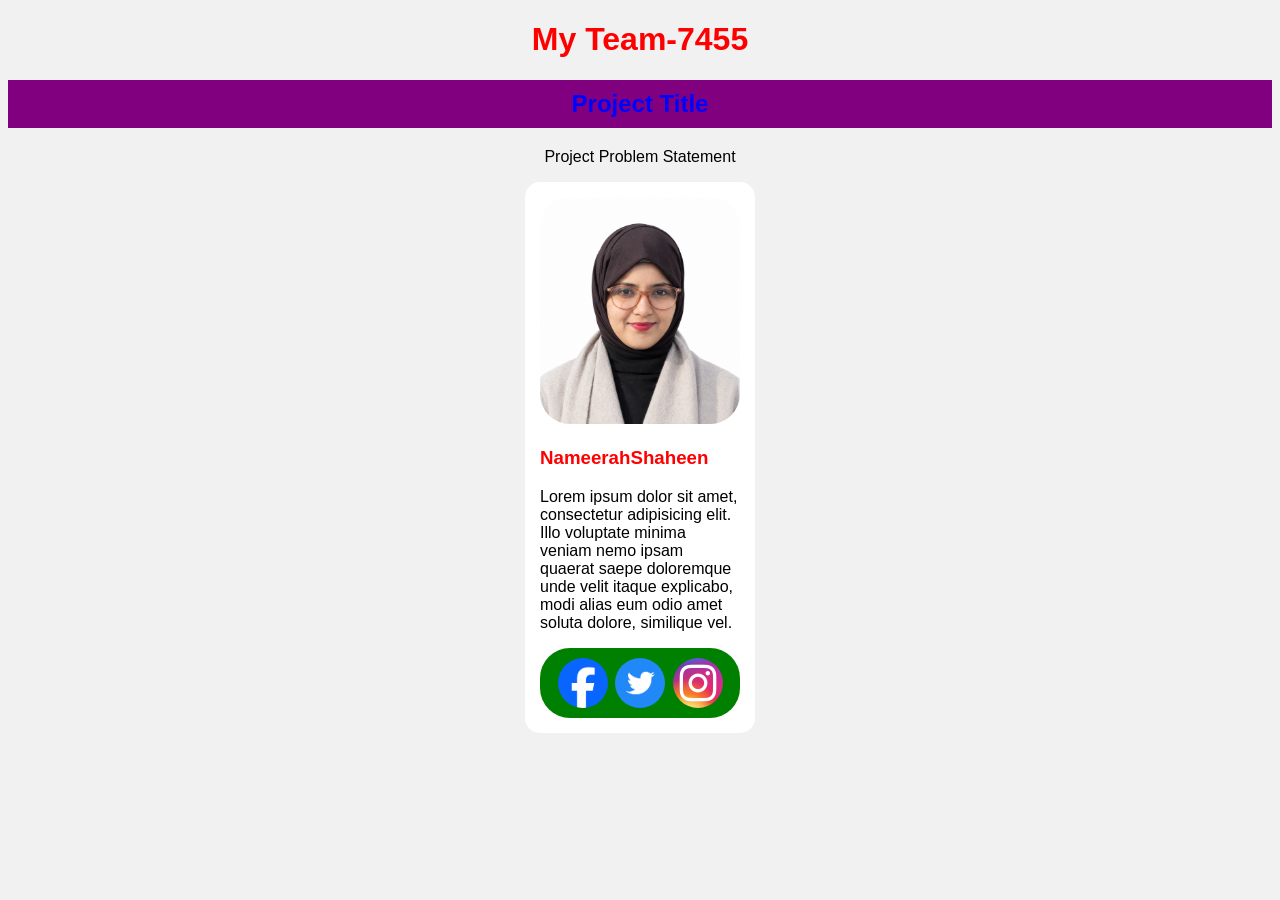
==== index.html @ 8765c52a "my project" ====
<!DOCTYPE html>
<html lang="en">
<head>
    <meta charset="UTF-8">
    <meta name="viewport" content="width=device-width, initial-scale=1.0">
    <title>Team-NG7455</title>
    <link rel="stylesheet" href="index.css">
</head>
<body>
    <div class="title">
        <h1>My Team-7455</h1>
        <h2>Project Title</h2>
        <p>Project Problem Statement</p>
    </div>
    <div class="container">
        <div class="card">
            <img src="image.png"alt="">
            <div class="content">
                <h3>NameerahShaheen</h3>
                <p>Lorem ipsum dolor sit amet, consectetur adipisicing elit. Illo voluptate minima veniam nemo ipsam quaerat saepe doloremque unde velit itaque explicabo, modi alias eum odio amet soluta dolore, similique vel.</p>
                <div class="social-icon">
                    <div class="icon">
                        <img src="icon1.png" alt="">
                    </div>
                    <div class="icon">
                        <img src="twitter.jpeg" alt="">
                    </div>

                    <div class="icon">

                         <img src="image copy.png" alt="">
                    </div>

                </div>
            </div>
        </div>
    </div>
</body>
</html>
---- index.css ----
body{
     background-color: rgb(241, 241, 241);
}
*{
    font-family:Verdana, Geneva, Tahoma, sans-serif;
}
.title{
    text-align: center;
}
h1{
    color:red;
}
h2{
    color:blue;
    background-color:purple;
    padding:10px;
}
.card{
    width:200px;
    background-color:white;
    padding:15px;
    border-radius:15px;
    transition:transform .5s, border-radius .5s;
}
img{
    width:100%;
    border-radius:30px;
    overflow:hidden;
}
.content h3{
    color:red;
}
.social-icon{
    display:flex;
    justify-content:space-evenly;
    background-color:green;
    padding:10px;
    border-radius:30px;
}
.icon{
    height:50px;
    width:50px;
    background-color:green;
    font-size:2em;
    text-align:center;
    border-radius: 50%;

   transition:transform .4s;

}
.icon:hover{
    transform: scale(1.2);
    box-shadow:0 0 15px grey;
}
.card:hover{
    transform:scale(1.1);
     box-shadow:0 0 15px grey;
}
.container{
    display:flex;
    gap:30px;
    flex-wrap:wrap;
    justify-content:space-evenly;
}
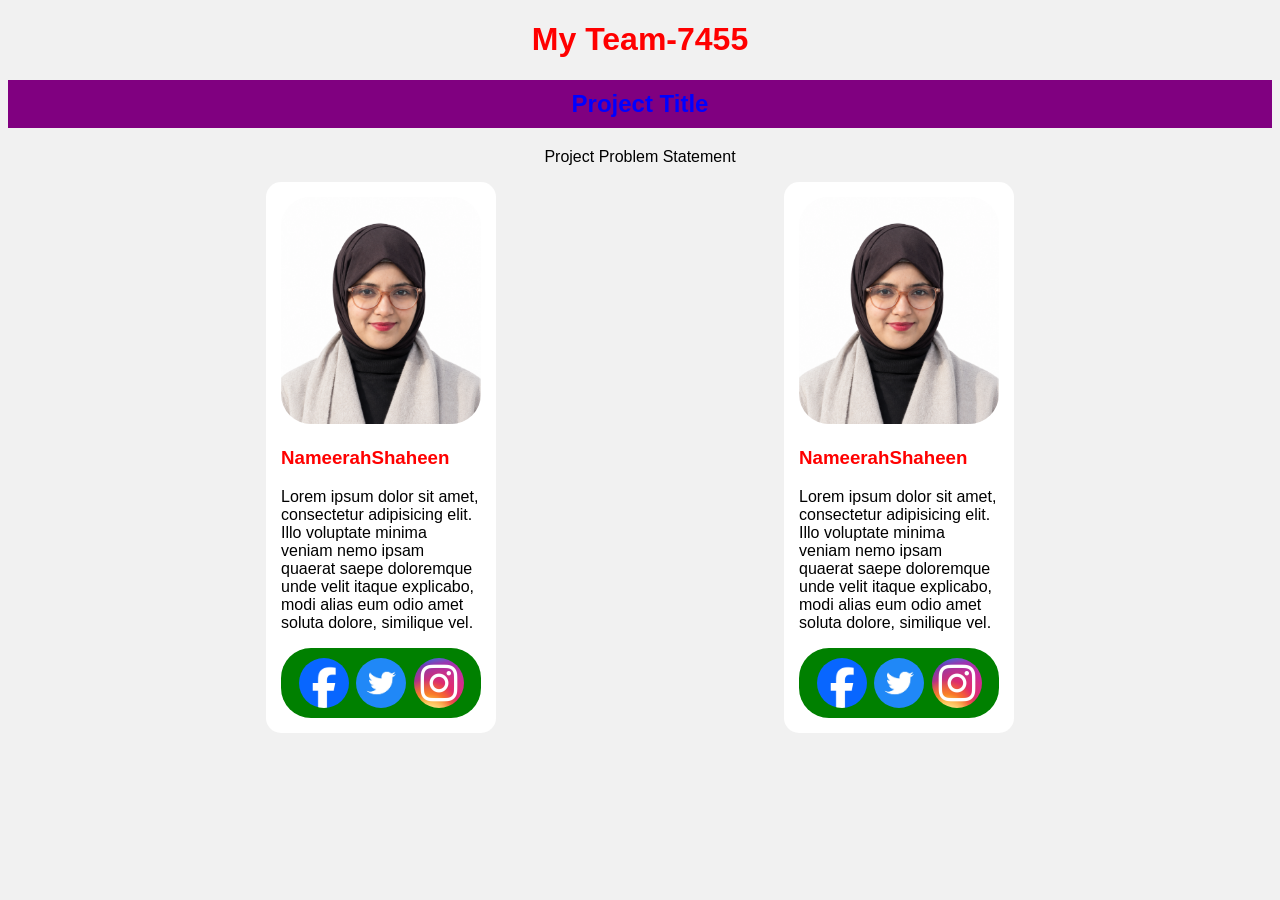
==== commit a1a9aaa0: "modified" ====
--- a/index.html
+++ b/index.html
@@ -14,7 +14,7 @@
     </div>
     <div class="container">
         <div class="card">
-            <img src="image.png"alt="">
+            <img src="image.png" alt="">
             <div class="content">
                 <h3>NameerahShaheen</h3>
                 <p>Lorem ipsum dolor sit amet, consectetur adipisicing elit. Illo voluptate minima veniam nemo ipsam quaerat saepe doloremque unde velit itaque explicabo, modi alias eum odio amet soluta dolore, similique vel.</p>
@@ -28,7 +28,30 @@
 
                     <div class="icon">
 
-                         <img src="image copy.png" alt="">
+                        <img src="image copy.png" alt="">
+
+                    </div>
+
+                </div>
+            </div>
+        </div>
+         <div class="card">
+            <img src="image.png" alt="">
+            <div class="content">
+                <h3>NameerahShaheen</h3>
+                <p>Lorem ipsum dolor sit amet, consectetur adipisicing elit. Illo voluptate minima veniam nemo ipsam quaerat saepe doloremque unde velit itaque explicabo, modi alias eum odio amet soluta dolore, similique vel.</p>
+                <div class="social-icon">
+                    <div class="icon">
+                        <img src="icon1.png" alt="">
+                    </div>
+                    <div class="icon">
+                        <img src="twitter.jpeg" alt="">
+                    </div>
+
+                    <div class="icon">
+
+                        <img src="image copy.png" alt="">
+
                     </div>
 
                 </div>
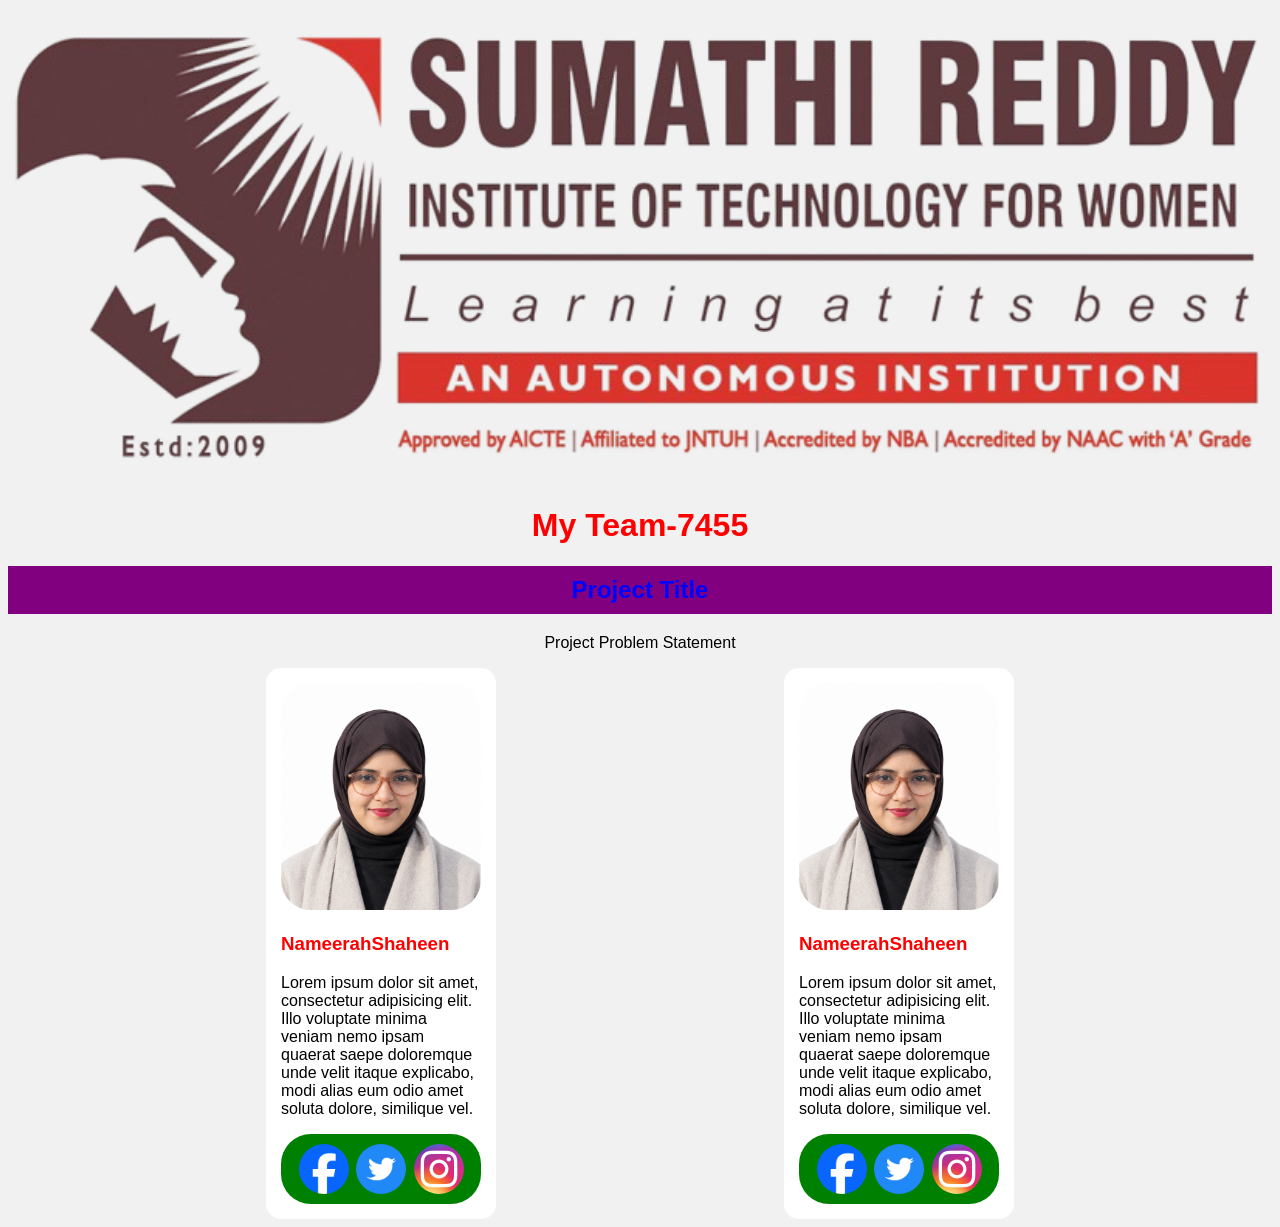
==== commit 4a477019: "added hero img" ====
--- a/index.html
+++ b/index.html
@@ -7,6 +7,7 @@
     <link rel="stylesheet" href="index.css">
 </head>
 <body>
+    <img src="logo3.png" alt="hero-img">
     <div class="title">
         <h1>My Team-7455</h1>
         <h2>Project Title</h2>
--- a/index.css
+++ b/index.css
@@ -62,4 +62,9 @@
     gap:30px;
     flex-wrap:wrap;
     justify-content:space-evenly;
+}
+.hero-img{
+    width:100px;
+    margin:0 auto;
+    border-radius:0%;
 }
